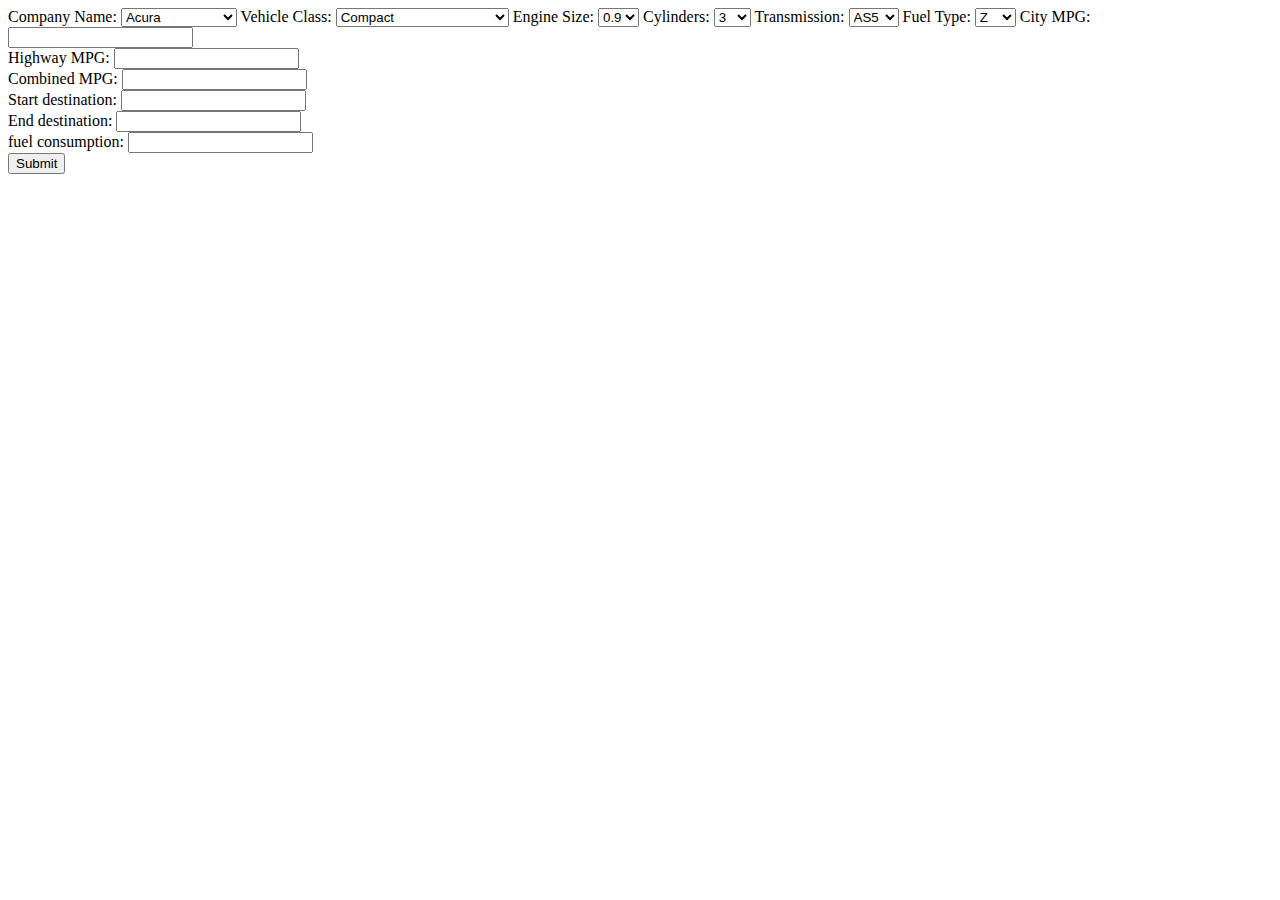
==== templates/input.html @ 5e7637fb "changed to inc order" ====
<!DOCTYPE html>
<html>
<head>
    <title>Vehicle Information Form</title>
</head>
<body>
    <form method="post" action="/process_form">
        <label for="Comp_name">Company Name:</label>
        <select id="Comp_name">
            <option value="acura">Acura</option>
            <option value="alfa-romeo">Alfa Romeo</option>
            <option value="aston-martin">Aston Martin</option>
            <option value="audi">Audi</option>
            <option value="bentley">Bentley</option>
            <option value="bmw">BMW</option>
            <option value="buick">Buick</option>
            <option value="cadillac">Cadillac</option>
            <option value="chevrolet">Chevrolet</option>
            <option value="chrysler">Chrysler</option>
            <option value="dodge">Dodge</option>
            <option value="fiat">Fiat</option>
            <option value="ford">Ford</option>
            <option value="gmc">GMC</option>
            <option value="honda">Honda</option>
            <option value="hyundai">Hyundai</option>
            <option value="infiniti">Infiniti</option>
            <option value="jaguar">Jaguar</option>
            <option value="jeep">Jeep</option>
            <option value="kia">Kia</option>
            <option value="lamborghini">Lamborghini</option>
            <option value="land-rover">Land Rover</option>
            <option value="lexus">Lexus</option>
            <option value="lincoln">Lincoln</option>
            <option value="maserati">Maserati</option>
            <option value="mazda">Mazda</option>
            <option value="mercedes-benz">Mercedes-Benz</option>
            <option value="mini">Mini</option>
            <option value="mitsubishi">Mitsubishi</option>
            <option value="nissan">Nissan</option>
            <option value="porsche">Porsche</option>
            <option value="ram">Ram</option>
            <option value="rolls-royce">Rolls-Royce</option>
            <option value="scion">Scion</option>
            <option value="smart">Smart</option>
            <option value="srt">SRT</option>
            <option value="subaru">Subaru</option>
            <option value="toyota">Toyota</option>
            <option value="volkswagen">Volkswagen</option>
            <option value="volvo">Volvo</option>
            <option value="genesis">Genesis</option>
            <option value="bugatti">Bugatti</option>
        </select>
        


        <label for="v_class">Vehicle Class:</label>
        <select id="vehicleTypes">
            <option value="compact">Compact</option>
            <option value="suv-small">SUV - Small</option>
            <option value="mid-size">Mid-Size</option>
            <option value="two-seater">Two-Seater</option>
            <option value="minicompact">Minicompact</option>
            <option value="subcompact">Subcompact</option>
            <option value="full-size">Full-Size</option>
            <option value="station-wagon-small">Station Wagon - Small</option>
            <option value="suv-standard">SUV - Standard</option>
            <option value="van-cargo">Van - Cargo</option>
            <option value="van-passenger">Van - Passenger</option>
            <option value="pickup-truck-standard">Pickup Truck - Standard</option>
            <option value="minivan">Minivan</option>
            <option value="special-purpose-vehicle">Special Purpose Vehicle</option>
            <option value="station-wagon-mid-size">Station Wagon - Mid-Size</option>
            <option value="pickup-truck-small">Pickup Truck - Small</option>
        </select>
        

        <label for="eng_size">Engine Size:</label>
        <select id="engineSizes">
            <option value="0.9">0.9</option>
            <option value="1.0">1.0</option>
            <option value="1.2">1.2</option>
            <option value="1.3">1.3</option>
            <option value="1.4">1.4</option>
            <option value="1.5">1.5</option>
            <option value="1.6">1.6</option>
            <option value="1.8">1.8</option>
            <option value="2.0">2.0</option>
            <option value="2.1">2.1</option>
            <option value="2.2">2.2</option>
            <option value="2.3">2.3</option>
            <option value="2.4">2.4</option>
            <option value="2.5">2.5</option>
            <option value="2.7">2.7</option>
            <option value="2.8">2.8</option>
            <option value="2.9">2.9</option>
            <option value="3.0">3.0</option>
            <option value="3.2">3.2</option>
            <option value="3.3">3.3</option>
            <option value="3.4">3.4</option>
            <option value="3.5">3.5</option>
            <option value="3.6">3.6</option>
            <option value="3.7">3.7</option>
            <option value="3.8">3.8</option>
            <option value="4.0">4.0</option>
            <option value="4.2">4.2</option>
            <option value="4.3">4.3</option>
            <option value="4.4">4.4</option>
            <option value="4.6">4.6</option>
            <option value="4.7">4.7</option>
            <option value="4.8">4.8</option>
            <option value="5.0">5.0</option>
            <option value="5.2">5.2</option>
            <option value="5.3">5.3</option>
            <option value="5.4">5.4</option>
            <option value="5.5">5.5</option>
            <option value="5.6">5.6</option>
            <option value="5.7">5.7</option>
            <option value="5.8">5.8</option>
            <option value="5.9">5.9</option>
            <option value="6.0">6.0</option>
            <option value="6.2">6.2</option>
            <option value="6.3">6.3</option>
            <option value="6.4">6.4</option>
            <option value="6.5">6.5</option>
            <option value="6.6">6.6</option>
            <option value="6.7">6.7</option>
            <option value="6.8">6.8</option>
            <option value="8.0">8.0</option>
            <option value="8.4">8.4</option>            
        </select>
        

        <label for="cyl">Cylinders:</label>
        <select id="numberOptions">
            <option value="3">3</option>
            <option value="4">4</option>
            <option value="5">5</option>
            <option value="6">6</option>
            <option value="8">8</option>
            <option value="10">10</option>
            <option value="12">12</option>
            <option value="16">16</option>

        </select>
        <label for="trans">Transmission:</label>
        <select id="Comp_name" name="Company Name">
            <option value="AS5">AS5</option>
            <option value="M6">M6</option>
            <option value="AV7">AV7</option>
            <option value="AS6">AS6</option>
            <option value="AM7">AM7</option>
            <option value="AS8">AS8</option>
            <option value="A7">A7</option>
            <option value="A4">A4</option>
            <option value="A5">A5</option>
            <option value="A8">A8</option>
            <option value="AM6">AM6</option>
            <option value="AV">AV</option>
            <option value="AS7">AS7</option>
            <option value="A9">A9</option>
            <option value=""></option>
            <option value=""></option>
        </select>

        

        <label for="f_type">Fuel Type:</label>
        <select id="f_type" name="Fuel Type">
            <option value="Z">Z</option>
            <option value="D">D</option>
            <option value="X">X</option>
            <option value="E">E</option>
            <option value="N">EN</option>
        </select>

        <label for="city">City MPG:</label>
        <input type="text" id="city" name="city"><br>

        <label for="hwy">Highway MPG:</label>
        <input type="text" id="hwy" name="hwy"><br>

        <label for="comb">Combined MPG:</label>
        <input type="text" id="comb" name="comb"><br>

        <label for="start">Start destination:</label>
        <input type="text" id="start" name="start"><br>

        <label for="end">End destination:</label>
        <input type="text" id="end" name="end"><br>
        <label for="consump">fuel consumption:</label>
        <input type="text" id="consump" name="consump"><br>


        <input type="submit" value="Submit">
    </form>
</body>
</html>
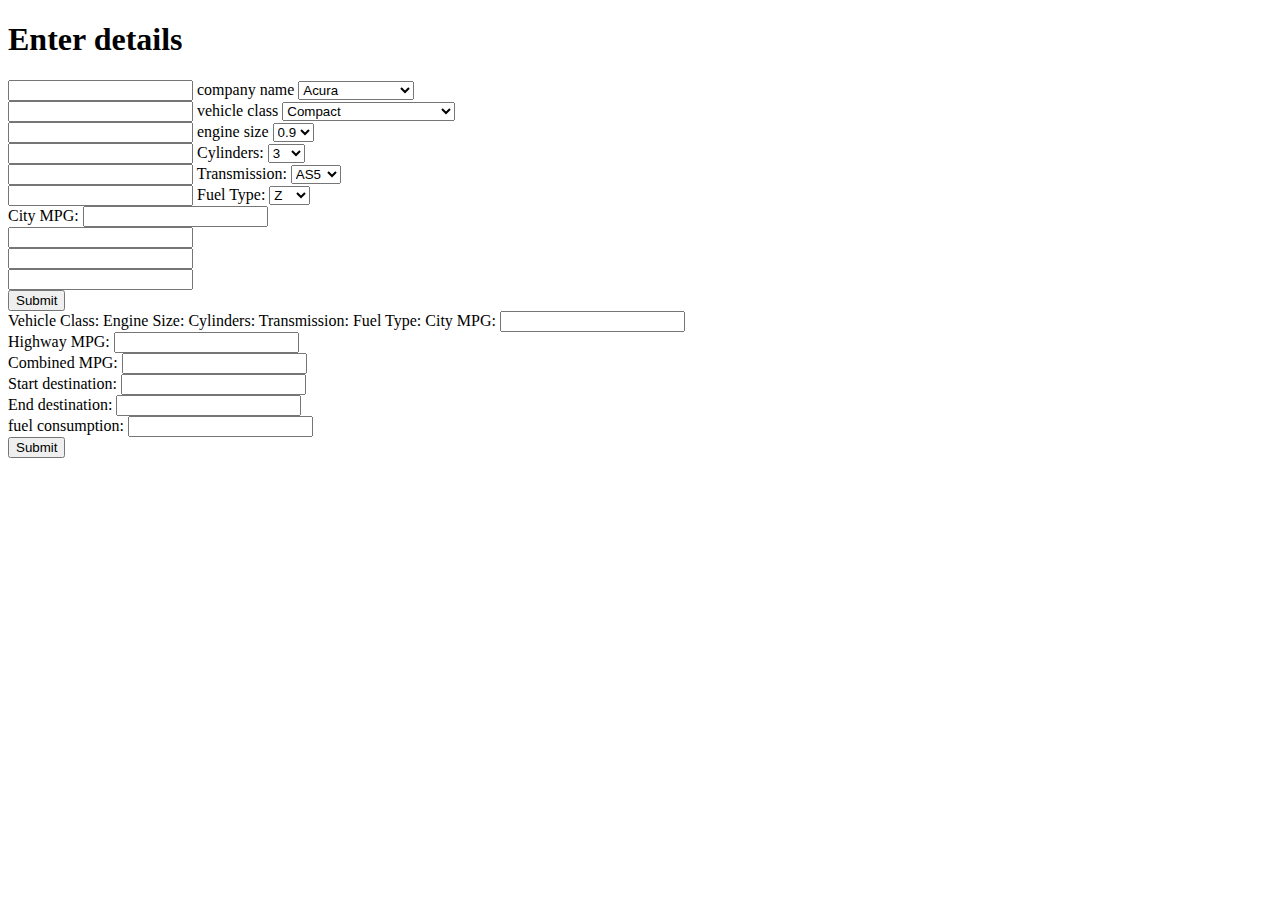
==== commit 7b6278d3: "Merge branch 'main' of https://github.com/PARTHARYA121/USICT-CarbonEmissionT" ====
--- a/templates/input.html
+++ b/templates/input.html
@@ -3,175 +3,219 @@
 <head>
     <title>Vehicle Information Form</title>
 </head>
-<body>
-    <form method="post" action="/process_form">
-        <label for="Comp_name">Company Name:</label>
-        <select id="Comp_name">
-            <option value="acura">Acura</option>
-            <option value="alfa-romeo">Alfa Romeo</option>
-            <option value="aston-martin">Aston Martin</option>
-            <option value="audi">Audi</option>
-            <option value="bentley">Bentley</option>
-            <option value="bmw">BMW</option>
-            <option value="buick">Buick</option>
-            <option value="cadillac">Cadillac</option>
-            <option value="chevrolet">Chevrolet</option>
-            <option value="chrysler">Chrysler</option>
-            <option value="dodge">Dodge</option>
-            <option value="fiat">Fiat</option>
-            <option value="ford">Ford</option>
-            <option value="gmc">GMC</option>
-            <option value="honda">Honda</option>
-            <option value="hyundai">Hyundai</option>
-            <option value="infiniti">Infiniti</option>
-            <option value="jaguar">Jaguar</option>
-            <option value="jeep">Jeep</option>
-            <option value="kia">Kia</option>
-            <option value="lamborghini">Lamborghini</option>
-            <option value="land-rover">Land Rover</option>
-            <option value="lexus">Lexus</option>
-            <option value="lincoln">Lincoln</option>
-            <option value="maserati">Maserati</option>
-            <option value="mazda">Mazda</option>
-            <option value="mercedes-benz">Mercedes-Benz</option>
-            <option value="mini">Mini</option>
-            <option value="mitsubishi">Mitsubishi</option>
-            <option value="nissan">Nissan</option>
-            <option value="porsche">Porsche</option>
-            <option value="ram">Ram</option>
-            <option value="rolls-royce">Rolls-Royce</option>
-            <option value="scion">Scion</option>
-            <option value="smart">Smart</option>
-            <option value="srt">SRT</option>
-            <option value="subaru">Subaru</option>
-            <option value="toyota">Toyota</option>
-            <option value="volkswagen">Volkswagen</option>
-            <option value="volvo">Volvo</option>
-            <option value="genesis">Genesis</option>
-            <option value="bugatti">Bugatti</option>
-        </select>
+<body><form>
+  <h1>Enter details</h1>
+    <div class="question">
+      <input type="text" required/>
+      <label>company name</label>
+      <select id="Comp_name">
+        <option value="acura">Acura</option>
+        <option value="alfa-romeo">Alfa Romeo</option>
+        <option value="aston-martin">Aston Martin</option>
+        <option value="audi">Audi</option>
+        <option value="bentley">Bentley</option>
+        <option value="bmw">BMW</option>
+        <option value="buick">Buick</option>
+        <option value="cadillac">Cadillac</option>
+        <option value="chevrolet">Chevrolet</option>
+        <option value="chrysler">Chrysler</option>
+        <option value="dodge">Dodge</option>
+        <option value="fiat">Fiat</option>
+        <option value="ford">Ford</option>
+        <option value="gmc">GMC</option>
+        <option value="honda">Honda</option>
+        <option value="hyundai">Hyundai</option>
+        <option value="infiniti">Infiniti</option>
+        <option value="jaguar">Jaguar</option>
+        <option value="jeep">Jeep</option>
+        <option value="kia">Kia</option>
+        <option value="lamborghini">Lamborghini</option>
+        <option value="land-rover">Land Rover</option>
+        <option value="lexus">Lexus</option>
+        <option value="lincoln">Lincoln</option>
+        <option value="maserati">Maserati</option>
+        <option value="mazda">Mazda</option>
+        <option value="mercedes-benz">Mercedes-Benz</option>
+        <option value="mini">Mini</option>
+        <option value="mitsubishi">Mitsubishi</option>
+        <option value="nissan">Nissan</option>
+        <option value="porsche">Porsche</option>
+        <option value="ram">Ram</option>
+        <option value="rolls-royce">Rolls-Royce</option>
+        <option value="scion">Scion</option>
+        <option value="smart">Smart</option>
+        <option value="srt">SRT</option>
+        <option value="subaru">Subaru</option>
+        <option value="toyota">Toyota</option>
+        <option value="volkswagen">Volkswagen</option>
+        <option value="volvo">Volvo</option>
+        <option value="genesis">Genesis</option>
+        <option value="bugatti">Bugatti</option>
+    </select>
+    </div>
+    <div class="question">
+      <input type="text" required/>
+      <label>vehicle class</label>
+      <select id="vehicleTypes">
+        <option value="compact">Compact</option>
+        <option value="suv-small">SUV - Small</option>
+        <option value="mid-size">Mid-Size</option>
+        <option value="two-seater">Two-Seater</option>
+        <option value="minicompact">Minicompact</option>
+        <option value="subcompact">Subcompact</option>
+        <option value="full-size">Full-Size</option>
+        <option value="station-wagon-small">Station Wagon - Small</option>
+        <option value="suv-standard">SUV - Standard</option>
+        <option value="van-cargo">Van - Cargo</option>
+        <option value="van-passenger">Van - Passenger</option>
+        <option value="pickup-truck-standard">Pickup Truck - Standard</option>
+        <option value="minivan">Minivan</option>
+        <option value="special-purpose-vehicle">Special Purpose Vehicle</option>
+        <option value="station-wagon-mid-size">Station Wagon - Mid-Size</option>
+        <option value="pickup-truck-small">Pickup Truck - Small</option>
+    </select>
+    
+    </div>
+    <div class="question">
+      <input type="text" required/>
+      <label>engine size</label>
+      <select id="engineSizes">
+        <option value="0.9">0.9</option>
+        <option value="1.0">1.0</option>
+        <option value="1.2">1.2</option>
+        <option value="1.3">1.3</option>
+        <option value="1.4">1.4</option>
+        <option value="1.5">1.5</option>
+        <option value="1.6">1.6</option>
+        <option value="1.8">1.8</option>
+        <option value="2.0">2.0</option>
+        <option value="2.1">2.1</option>
+        <option value="2.2">2.2</option>
+        <option value="2.3">2.3</option>
+        <option value="2.4">2.4</option>
+        <option value="2.5">2.5</option>
+        <option value="2.7">2.7</option>
+        <option value="2.8">2.8</option>
+        <option value="2.9">2.9</option>
+        <option value="3.0">3.0</option>
+        <option value="3.2">3.2</option>
+        <option value="3.3">3.3</option>
+        <option value="3.4">3.4</option>
+        <option value="3.5">3.5</option>
+        <option value="3.6">3.6</option>
+        <option value="3.7">3.7</option>
+        <option value="3.8">3.8</option>
+        <option value="4.0">4.0</option>
+        <option value="4.2">4.2</option>
+        <option value="4.3">4.3</option>
+        <option value="4.4">4.4</option>
+        <option value="4.6">4.6</option>
+        <option value="4.7">4.7</option>
+        <option value="4.8">4.8</option>
+        <option value="5.0">5.0</option>
+        <option value="5.2">5.2</option>
+        <option value="5.3">5.3</option>
+        <option value="5.4">5.4</option>
+        <option value="5.5">5.5</option>
+        <option value="5.6">5.6</option>
+        <option value="5.7">5.7</option>
+        <option value="5.8">5.8</option>
+        <option value="5.9">5.9</option>
+        <option value="6.0">6.0</option>
+        <option value="6.2">6.2</option>
+        <option value="6.3">6.3</option>
+        <option value="6.4">6.4</option>
+        <option value="6.5">6.5</option>
+        <option value="6.6">6.6</option>
+        <option value="6.7">6.7</option>
+        <option value="6.8">6.8</option>
+        <option value="8.0">8.0</option>
+        <option value="8.4">8.4</option>            
+    </select>
+  </div>
+    <div class="question">
+      <input type="text" required/>
+      <label for="cyl">Cylinders:</label>
+      <select id="numberOptions">
+        <option value="3">3</option>
+        <option value="4">4</option>
+        <option value="5">5</option>
+        <option value="6">6</option>
+        <option value="8">8</option>
+        <option value="10">10</option>
+        <option value="12">12</option>
+        <option value="16">16</option>
+
+    </select>
+
+    </div>
+    <div class="question">
+      <input type="text" required/>
+      <label for="trans">Transmission:</label>
+      <select id="Comp_name" name="Company Name">
+        <option value="AS5">AS5</option>
+        <option value="M6">M6</option>
+        <option value="AV7">AV7</option>
+        <option value="AS6">AS6</option>
+        <option value="AM7">AM7</option>
+        <option value="AS8">AS8</option>
+        <option value="A7">A7</option>
+        <option value="A4">A4</option>
+        <option value="A5">A5</option>
+        <option value="A8">A8</option>
+        <option value="AM6">AM6</option>
+        <option value="AV">AV</option>
+        <option value="AS7">AS7</option>
+        <option value="A9">A9</option>
+      </select>
+    </div><div class="question">
+      <input type="text" required/>
+      <label for="f_type">Fuel Type:</label>
+      <select id="f_type" name="Fuel Type">
+        <option value="Z">Z</option>
+        <option value="D">D</option>
+        <option value="X">X</option>
+        <option value="E">E</option>
+        <option value="N">EN</option>
+    </select>
+
+    </div><div class="question">
+      <label for="city">City MPG:</label>
+      <input type="text" id="city" name="city"><br>
+    </div><div class="question">
+      <input type="text" required/>
+      <label></label>
+    </div><div class="question">
+      <input type="text" required/>
+      <label></label>
+    </div><div class="question">
+      <input type="text" required/>
+      <label></label>
+    </div>
+    <button>Submit</button>
+  </form>
+            
+            
+      
         
 
 
         <label for="v_class">Vehicle Class:</label>
-        <select id="vehicleTypes">
-            <option value="compact">Compact</option>
-            <option value="suv-small">SUV - Small</option>
-            <option value="mid-size">Mid-Size</option>
-            <option value="two-seater">Two-Seater</option>
-            <option value="minicompact">Minicompact</option>
-            <option value="subcompact">Subcompact</option>
-            <option value="full-size">Full-Size</option>
-            <option value="station-wagon-small">Station Wagon - Small</option>
-            <option value="suv-standard">SUV - Standard</option>
-            <option value="van-cargo">Van - Cargo</option>
-            <option value="van-passenger">Van - Passenger</option>
-            <option value="pickup-truck-standard">Pickup Truck - Standard</option>
-            <option value="minivan">Minivan</option>
-            <option value="special-purpose-vehicle">Special Purpose Vehicle</option>
-            <option value="station-wagon-mid-size">Station Wagon - Mid-Size</option>
-            <option value="pickup-truck-small">Pickup Truck - Small</option>
-        </select>
         
 
         <label for="eng_size">Engine Size:</label>
-        <select id="engineSizes">
-            <option value="0.9">0.9</option>
-            <option value="1.0">1.0</option>
-            <option value="1.2">1.2</option>
-            <option value="1.3">1.3</option>
-            <option value="1.4">1.4</option>
-            <option value="1.5">1.5</option>
-            <option value="1.6">1.6</option>
-            <option value="1.8">1.8</option>
-            <option value="2.0">2.0</option>
-            <option value="2.1">2.1</option>
-            <option value="2.2">2.2</option>
-            <option value="2.3">2.3</option>
-            <option value="2.4">2.4</option>
-            <option value="2.5">2.5</option>
-            <option value="2.7">2.7</option>
-            <option value="2.8">2.8</option>
-            <option value="2.9">2.9</option>
-            <option value="3.0">3.0</option>
-            <option value="3.2">3.2</option>
-            <option value="3.3">3.3</option>
-            <option value="3.4">3.4</option>
-            <option value="3.5">3.5</option>
-            <option value="3.6">3.6</option>
-            <option value="3.7">3.7</option>
-            <option value="3.8">3.8</option>
-            <option value="4.0">4.0</option>
-            <option value="4.2">4.2</option>
-            <option value="4.3">4.3</option>
-            <option value="4.4">4.4</option>
-            <option value="4.6">4.6</option>
-            <option value="4.7">4.7</option>
-            <option value="4.8">4.8</option>
-            <option value="5.0">5.0</option>
-            <option value="5.2">5.2</option>
-            <option value="5.3">5.3</option>
-            <option value="5.4">5.4</option>
-            <option value="5.5">5.5</option>
-            <option value="5.6">5.6</option>
-            <option value="5.7">5.7</option>
-            <option value="5.8">5.8</option>
-            <option value="5.9">5.9</option>
-            <option value="6.0">6.0</option>
-            <option value="6.2">6.2</option>
-            <option value="6.3">6.3</option>
-            <option value="6.4">6.4</option>
-            <option value="6.5">6.5</option>
-            <option value="6.6">6.6</option>
-            <option value="6.7">6.7</option>
-            <option value="6.8">6.8</option>
-            <option value="8.0">8.0</option>
-            <option value="8.4">8.4</option>            
-        </select>
+        
         
 
         <label for="cyl">Cylinders:</label>
-        <select id="numberOptions">
-            <option value="3">3</option>
-            <option value="4">4</option>
-            <option value="5">5</option>
-            <option value="6">6</option>
-            <option value="8">8</option>
-            <option value="10">10</option>
-            <option value="12">12</option>
-            <option value="16">16</option>
-
-        </select>
+       
         <label for="trans">Transmission:</label>
-        <select id="Comp_name" name="Company Name">
-            <option value="AS5">AS5</option>
-            <option value="M6">M6</option>
-            <option value="AV7">AV7</option>
-            <option value="AS6">AS6</option>
-            <option value="AM7">AM7</option>
-            <option value="AS8">AS8</option>
-            <option value="A7">A7</option>
-            <option value="A4">A4</option>
-            <option value="A5">A5</option>
-            <option value="A8">A8</option>
-            <option value="AM6">AM6</option>
-            <option value="AV">AV</option>
-            <option value="AS7">AS7</option>
-            <option value="A9">A9</option>
-            <option value=""></option>
-            <option value=""></option>
-        </select>
+       
 
         
 
         <label for="f_type">Fuel Type:</label>
-        <select id="f_type" name="Fuel Type">
-            <option value="Z">Z</option>
-            <option value="D">D</option>
-            <option value="X">X</option>
-            <option value="E">E</option>
-            <option value="N">EN</option>
-        </select>
+        
 
         <label for="city">City MPG:</label>
         <input type="text" id="city" name="city"><br>
@@ -192,6 +236,7 @@
 
 
         <input type="submit" value="Submit">
-    </form>
 </body>
 </html>
+<link rel="stylesheet" href="style/input.css">
+  
